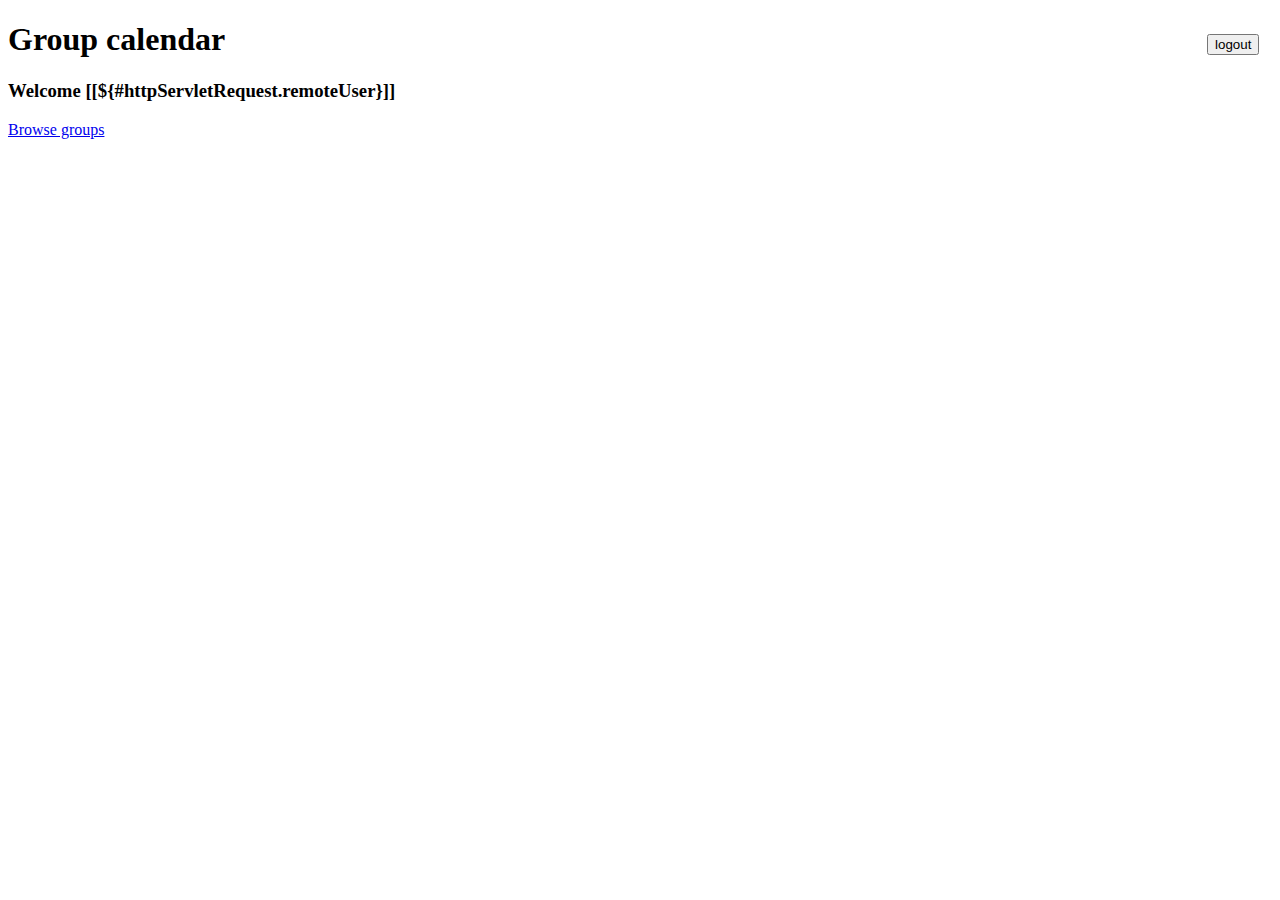
==== src/main/resources/templates/homepage.html @ dca5e620 "user+group interactions" ====
<!DOCTYPE HTML>
<html xmlns:th="http://www.thymeleaf.org" xmlns:sec="http://www.thymeleaf.org/thymeleaf-extras-springsecurity5">
<head>
<!-- 

USERS PERSONAL HOMEPAGE

 -->
    <title>Group calendar</title>
    <meta http-equiv="Content-Type" content="text/html; charset=UTF-8" />
    <link type="text/css" rel="stylesheet" href="/css/bootstrap.css" th:href="@{/css/bootstrap.css}" />
</head>
<body>
	<form class="logout" th:action="@{/logout}" method="post">
		<input type="submit" value="logout"/>
	</form>
	<style>.logout{padding-top: 1%; padding-right: 1%; float: right;}</style>
	<h1>Group calendar</h1>
	<h3 th:inline="text">Welcome [[${#httpServletRequest.remoteUser}]]</h3>
	
	<a href="/grouplist">Browse groups</a>
</body>
</html>
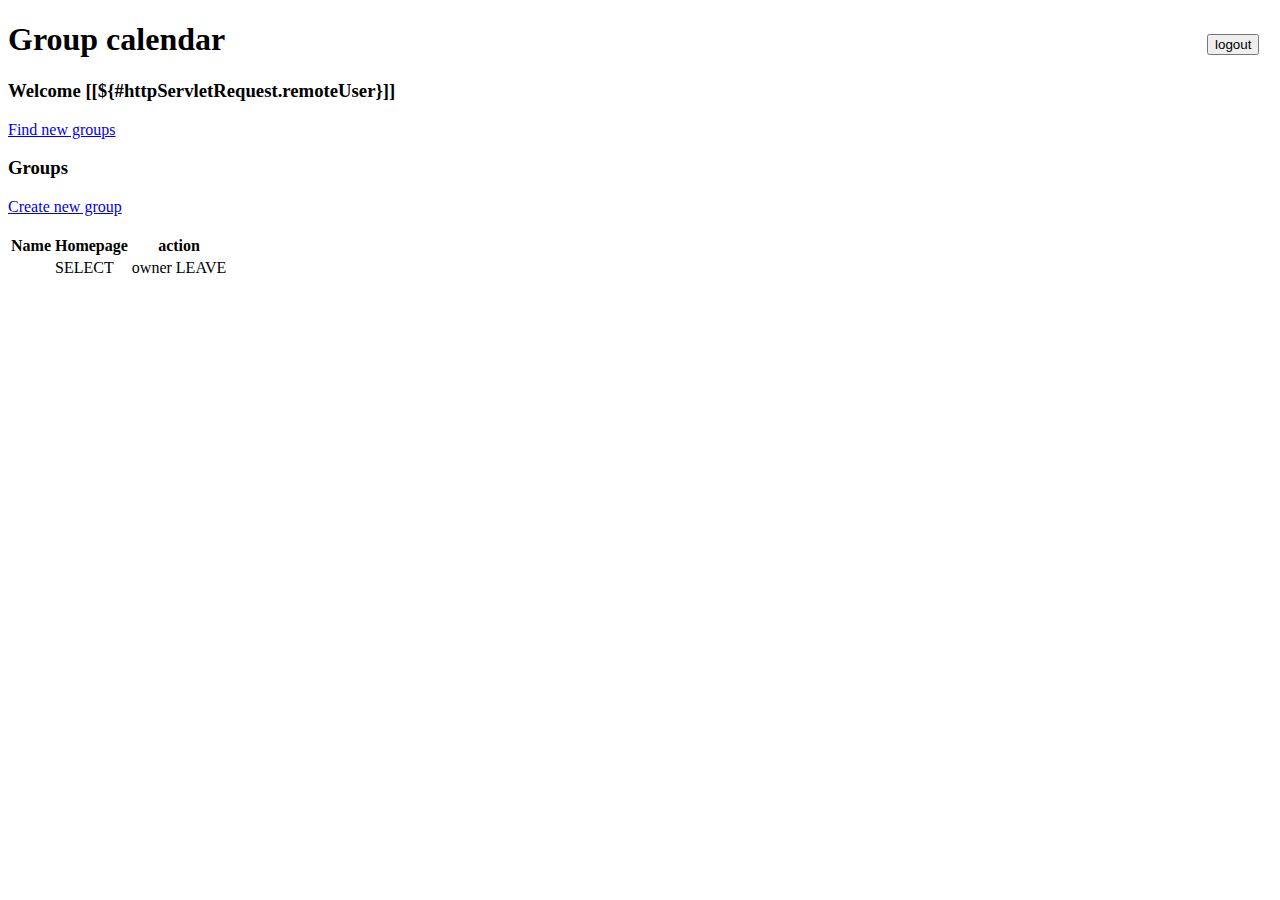
==== commit bf31a93c: "removed thymeleaf comments" ====
--- a/src/main/resources/templates/homepage.html
+++ b/src/main/resources/templates/homepage.html
@@ -18,6 +18,28 @@
 	<h1>Group calendar</h1>
 	<h3 th:inline="text">Welcome [[${#httpServletRequest.remoteUser}]]</h3>
 	
-	<a href="/grouplist">Browse groups</a>
+	<div th:object="${user}"><!-- USER RELATED INFO HERE -->
+	
+	<p></p>
+	<a href="/grouplist">Find new groups</a>
+	<br>
+
+	<h3>Groups</h3>
+	<a href="/creategroup">Create new group</a><br /><br>
+	<table th:object="${groups}">
+		<tr><th>Name</th><th>Homepage</th><th>action</th></tr>
+		<tr th:each="group : ${groups}">
+			<td th:text="${group.groupName}"></td>
+			<td><a th:href="@{/grouphome/{id} (id=${group.groupId})}">SELECT</a></td>
+			<td>
+				<span th:if="${user.id == group.owner}">owner</span>
+				<span th:unless="${user.id == group.owner}">
+					<a th:href="@{/leavegroup/{id} (id=${group.groupId})}">LEAVE</a>
+				</span>
+			</td>
+		</tr>
+	</table>
+	
+	</div>
 </body>
 </html>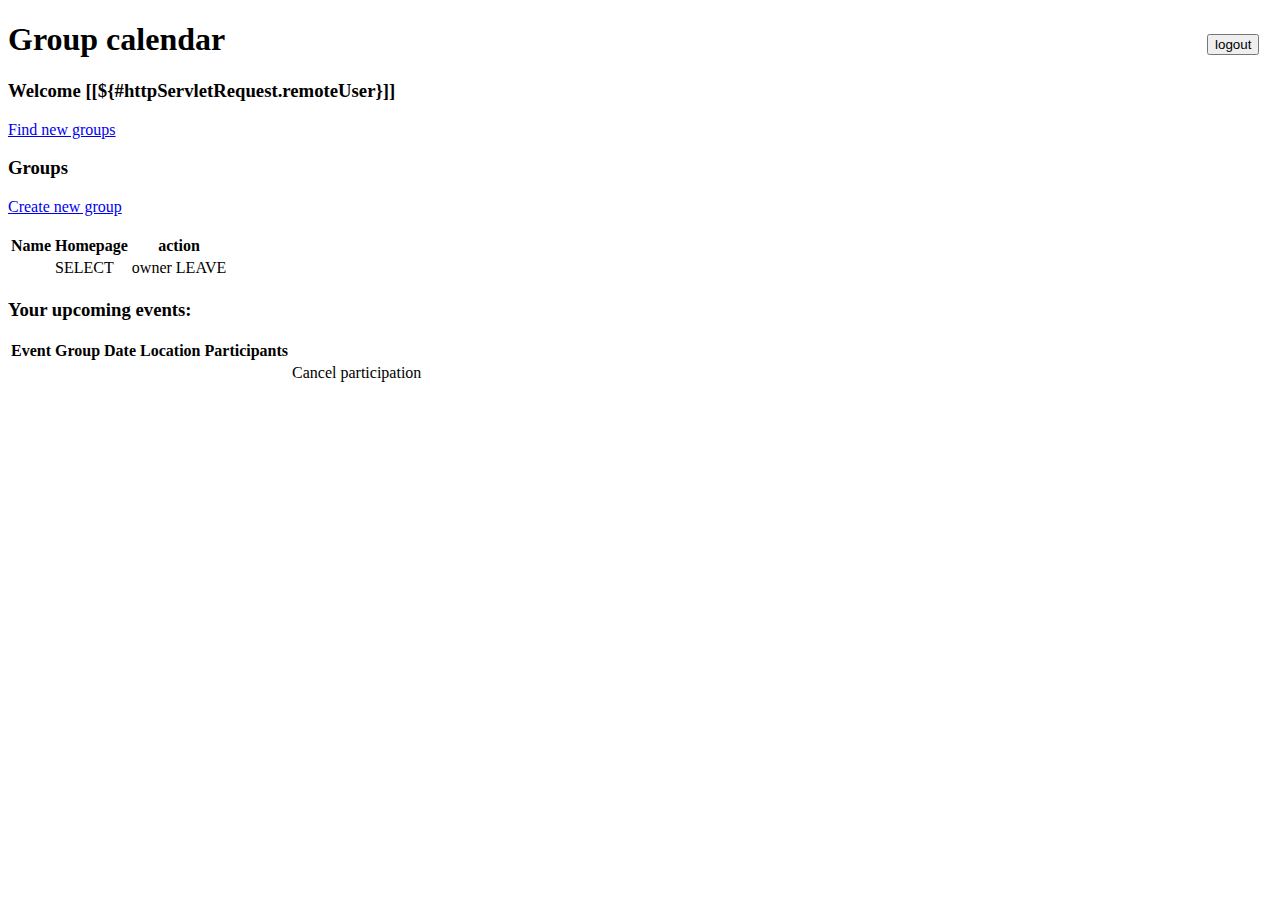
==== commit fda5d868: "create or participate in events" ====
--- a/src/main/resources/templates/homepage.html
+++ b/src/main/resources/templates/homepage.html
@@ -26,7 +26,7 @@
 
 	<h3>Groups</h3>
 	<a href="/creategroup">Create new group</a><br /><br>
-	<table th:object="${groups}">
+	<table >
 		<tr><th>Name</th><th>Homepage</th><th>action</th></tr>
 		<tr th:each="group : ${groups}">
 			<td th:text="${group.groupName}"></td>
@@ -40,6 +40,21 @@
 		</tr>
 	</table>
 	
+	<div>
+	<h3>Your upcoming events:</h3>
+	<table>
+	<tr><th>Event</th><th>Group</th><th>Date</th><th>Location</th><th>Participants</th></tr>
+	<tr th:each="event : ${events}">
+		<td th:text="${event.event.title}"></td>
+		<td th:text="${event.event.group.groupName}"></td>
+		<td th:text="${event.event.date}"></td>
+		<td th:text="${event.event.location}"></td>
+		<td th:text="${event.participating}"></td>
+		<td><a th:href="@{/participationstatus/{eventId}/{action} (eventId=${event.event.eventId},action=1)}">Cancel participation</a></td>
+	</tr>
+	</table>
+	</div>
+	
 	</div>
 </body>
 </html>